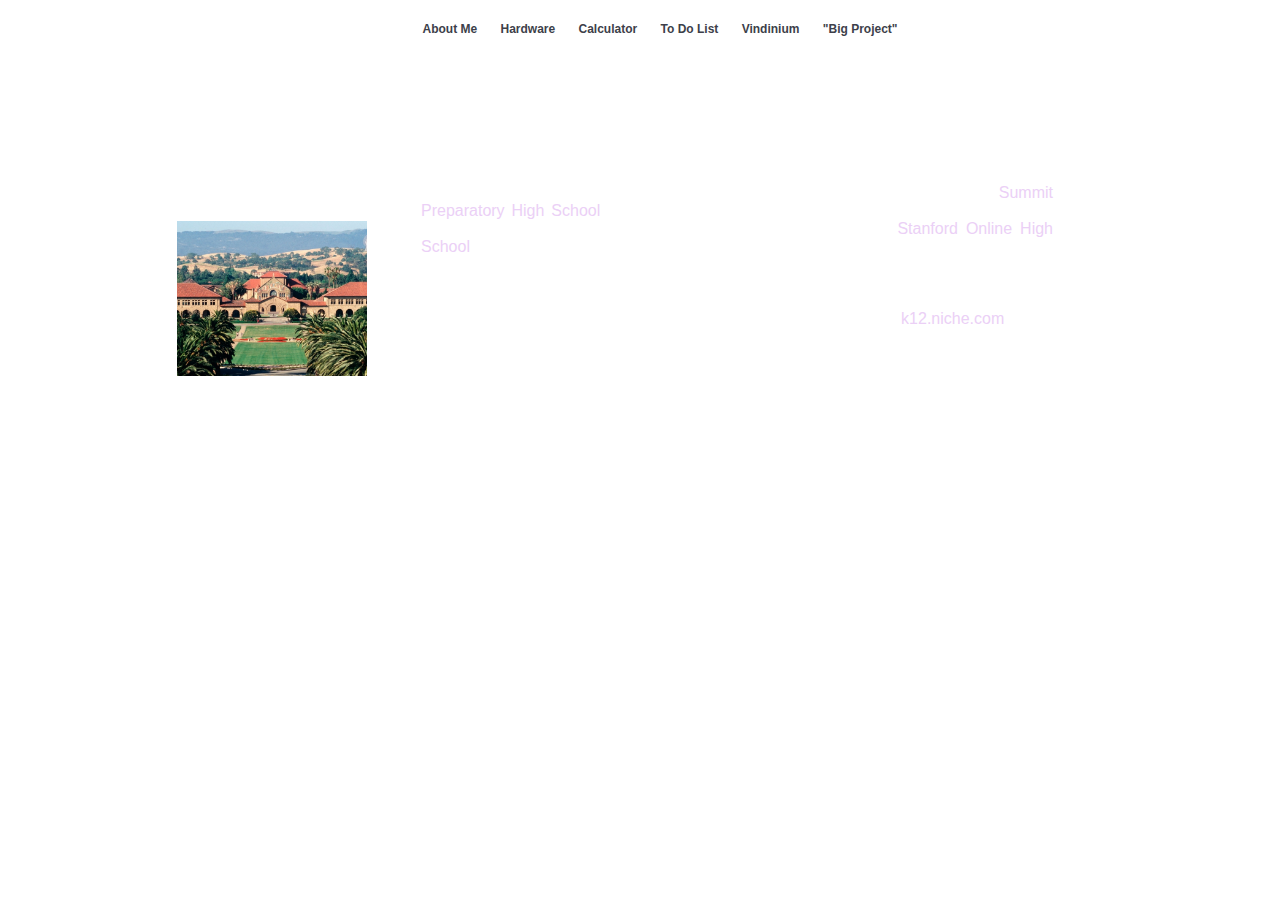
==== index.html @ ab04ad52 "first commit" ====
<!doctype html>
<html lang="en">

<head>
    <meta charset="UTF-8">
    <title>nicole's website</title>
    <link rel="stylesheet" href="navbar.css" type="text/css" />
</head>

<body>
  <ul id="navbar"> 
  <li><a href="index.html">About Me</a></li>
  <li><a href="hardware.html">Hardware</a></li>
  <li><a href="calc.html">Calculator</a></li>
  <li><a href="todo.html">To Do List</a></li>
  <li><a href="vind.html">Vindinium</a></li>
  <li><a href="bigproject.html">"Big Project"</a></li>
  </ul>
  

  <h1> about me </h1>
  <!--<h2> nicole </h2>-->

 <h3> 37.7749°N, 122.4194°W</h3>

<div class="container"> 

<div class="imgcontainer">
    <img src="images/stanfordu.jpg"
         alt="high"
         class="#" />
    <!--
    <div class="transbox">
        <img style="width:100%;" src="images/summitpreptransp.png"
        alt="summit preparatory charter high school logo"
        class="csimages" />
    </div>

 <img src="images/stanfordohs.png"
     alt="stanford online high school rep"
     class="csimages" 
     class="transbox"/> -->
</div>

<p>I am currently enrolled as a junior in two schools! My primary high school is <a href="summitprep.summitps.org">Summit Preparatory High School</a>, located in Redwood City, CA.
 My second high school is not your brick and mortar school, as can be inferred by its name, <a href="ohs.stanford.edu">Stanford Online High School</a>, or formerly known as Stanford's Education Program for Gifted Youth.
Both schools are relatively new, but are both top ranked! Summit Preparatory has consistently been mentioned in countless articles for its innovative design and support from tycoons like the Zuckerbergs. 
Though it is only in it's tenth year, Stanford Online High School has been ranked the #3 private high school in America by the reputable <a href="k12.niche.com">k12.niche.com</a>.
Thus, I have immense school pride for both (go huskies and pixels!)
<br> <br>Ever since I could be carried as a child, I have been priviledged to see the world with my family.
I have travelled to countries like Mexico, Japan, Taiwan, Thailand, Cambodia, and Italy.</p>
</div>

<div class="container">
    
    <div class="favorite-things">
        <h3>(some of my) favorite things!</h3>
        <ul>
            <li>a good movie, especially teen cult classics</li>
            <li>artists: muna, lany, and twenty one pilots!
            <li>books: the botany of desire, the god of small things</li>
        </ul>
    </div>
    
    <div class="hobbies">
        <h3>hobbies and the like</h3>
        <p>(draft) it's 1am and I don't want to think please ignore// I enjoy volleyball, molecular biology/research, learning new things (and forgetting them), and exploring both local and global places!</p>
    </div>
    
</div>

<iframe 
    src="https://embed.spotify.com/follow/1/?uri=spotify:user:12140379167&size=basic&theme=light&show-count=0" 
    width="200" 
    height="25" 
    scrolling="no" 
    frameborder="0"
    style="border:none; overflow:hidden;" 
    allowtransparency="true"> </iframe> </li>
            
</body>

</html>
---- navbar.css ----
/*general applications & classes*/
body {
    font-family: helvetica;
    text-align: center;
    color: white;
    background: url(http://static.thousandwonders.net/Annapurna.640.7708.jpg);
}

p {
   margin-left: 50px;
   margin-right: 50px;
   text-align: justify; 
   font-size: 16px;
} 

a:link {
    color: #EBD0F6;
    text-decoration: none;
}

a:hover {
    color: #FFFFFF;
    text-decoration: none;
}

* {
    /*border:2px solid black;*/
}

/*navigation bar*/
#navbar {
  text-align: center;
  font-family: helvetica;
  font-size: 12px;
  font-weight: bold;
  background-color: #FFFFFF;
 }
 
 #navbar li {
  display: inline-block;
  padding: 10px;
  background-color: transparent;
 } 
 
 #navbar a {
  color: #3d3f4a;
 }

/*heading!*/
h1 {
  font-weight: bold oblique;
  padding: 1px 1px 0px 1px; 
}

/* "who am i?" */
.container > * {
    display: inline-block;
    vertical-align: middle;
    /*border:2px solid black;*/
}

.imgcontainer > * {
    /*display: list-item;*/
    text-align: center;
    width: 100%;
}
    
.imgcontainer {
    width: 15%;
}

.transbox {
    background-color: #E9E9EA;
    opacity: 0.6;
    filter: alpha(opacity=);
    width: 80%;
    margin:0;
}

.container > p {
    width: 50%;
}

/* favorite things*/

.favorite-things {
    width: 40%;
    text-align: left;
}

.hobbies {
    width: 40%;
}
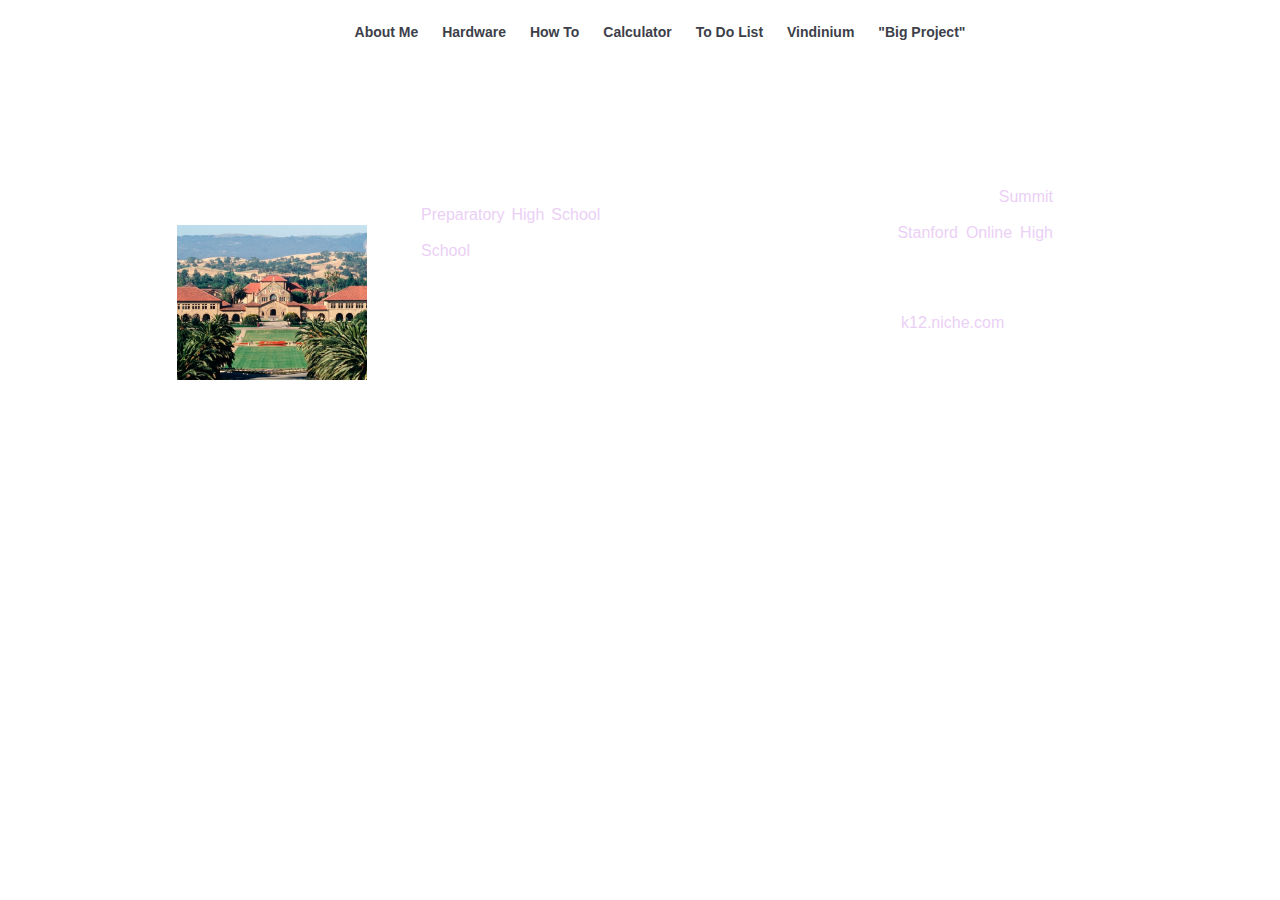
==== commit 8a761ffe: "first commit" ====
--- a/index.html
+++ b/index.html
@@ -11,13 +11,13 @@
   <ul id="navbar"> 
   <li><a href="index.html">About Me</a></li>
   <li><a href="hardware.html">Hardware</a></li>
+  <li><a href="howto.html">How To</a></li>
   <li><a href="calc.html">Calculator</a></li>
   <li><a href="todo.html">To Do List</a></li>
   <li><a href="vind.html">Vindinium</a></li>
   <li><a href="bigproject.html">"Big Project"</a></li>
   </ul>
   
-
   <h1> about me </h1>
   <!--<h2> nicole </h2>-->
 
@@ -27,8 +27,9 @@
 
 <div class="imgcontainer">
     <img src="images/stanfordu.jpg"
-         alt="high"
-         class="#" />
+         alt="high school"
+         class="csimages"
+         style="border:white 1px;" />
     <!--
     <div class="transbox">
         <img style="width:100%;" src="images/summitpreptransp.png"
@@ -56,27 +57,23 @@
     <div class="favorite-things">
         <h3>(some of my) favorite things!</h3>
         <ul>
-            <li>a good movie, especially teen cult classics</li>
-            <li>artists: muna, lany, and twenty one pilots!
+            <li>a good movie (especially teen cult classics)</li>
+            <li>finding new places</li>
             <li>books: the botany of desire, the god of small things</li>
+            <li>music groups: muna, lany, and twenty one pilots!</li>
+            <iframe src="https://embed.spotify.com/follow/1/?uri=spotify:user:12140379167&size=basic&theme=light&show-count=0" width="200" height="25" scrolling="no" frameborder="0"style="border:none; overflow:hidden;" allowtransparency="true"> </iframe> </li>
         </ul>
     </div>
     
     <div class="hobbies">
-        <h3>hobbies and the like</h3>
-        <p>(draft) it's 1am and I don't want to think please ignore// I enjoy volleyball, molecular biology/research, learning new things (and forgetting them), and exploring both local and global places!</p>
+        <h3>hobbies & whatnot</h3>
+        <p>In addition to my academics, I enjoy doing several things outside of school. Right after school I typically go to volleyball! 
+        In the past I had played libero, but this year I'm an outside hitter and play all around. Also in pursuit of my passion,
+        attend class in AP sciences afterwards (as mentioned with Stanford OHS). I also have had experience in molecular biological research,
+        so I spend much time learning about it. In the future, I hope to pursue a career where I can apply these interests!</p>
     </div>
     
 </div>
-
-<iframe 
-    src="https://embed.spotify.com/follow/1/?uri=spotify:user:12140379167&size=basic&theme=light&show-count=0" 
-    width="200" 
-    height="25" 
-    scrolling="no" 
-    frameborder="0"
-    style="border:none; overflow:hidden;" 
-    allowtransparency="true"> </iframe> </li>
             
 </body>
 
--- a/navbar.css
+++ b/navbar.css
@@ -4,6 +4,7 @@
     text-align: center;
     color: white;
     background: url(http://static.thousandwonders.net/Annapurna.640.7708.jpg);
+    background-size: cover;
 }
 
 p {
@@ -13,7 +14,7 @@
    font-size: 16px;
 } 
 
-a:link {
+a {
     color: #EBD0F6;
     text-decoration: none;
 }
@@ -31,7 +32,7 @@
 #navbar {
   text-align: center;
   font-family: helvetica;
-  font-size: 12px;
+  font-size: 14px;
   font-weight: bold;
   background-color: #FFFFFF;
  }
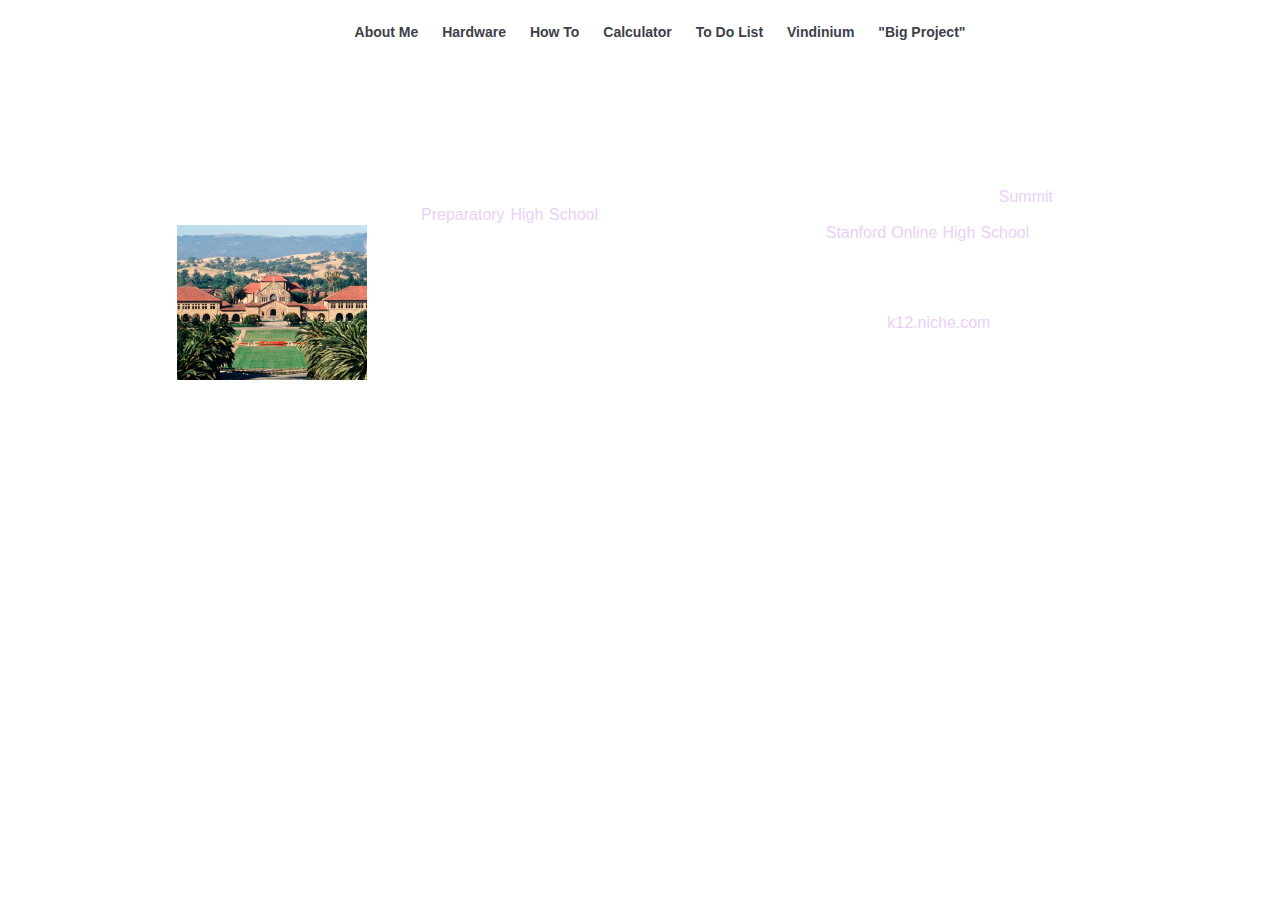
==== commit b28b8922: "update" ====
--- a/index.html
+++ b/index.html
@@ -44,7 +44,7 @@
 </div>
 
 <p>I am currently enrolled as a junior in two schools! My primary high school is <a href="summitprep.summitps.org">Summit Preparatory High School</a>, located in Redwood City, CA.
- My second high school is not your brick and mortar school, as can be inferred by its name, <a href="ohs.stanford.edu">Stanford Online High School</a>, or formerly known as Stanford's Education Program for Gifted Youth.
+ My second high school is not a brick and mortar school, as can be inferred by its name, <a href="ohs.stanford.edu">Stanford Online High School</a>, or formerly known as Stanford's Education Program for Gifted Youth.
 Both schools are relatively new, but are both top ranked! Summit Preparatory has consistently been mentioned in countless articles for its innovative design and support from tycoons like the Zuckerbergs. 
 Though it is only in it's tenth year, Stanford Online High School has been ranked the #3 private high school in America by the reputable <a href="k12.niche.com">k12.niche.com</a>.
 Thus, I have immense school pride for both (go huskies and pixels!)
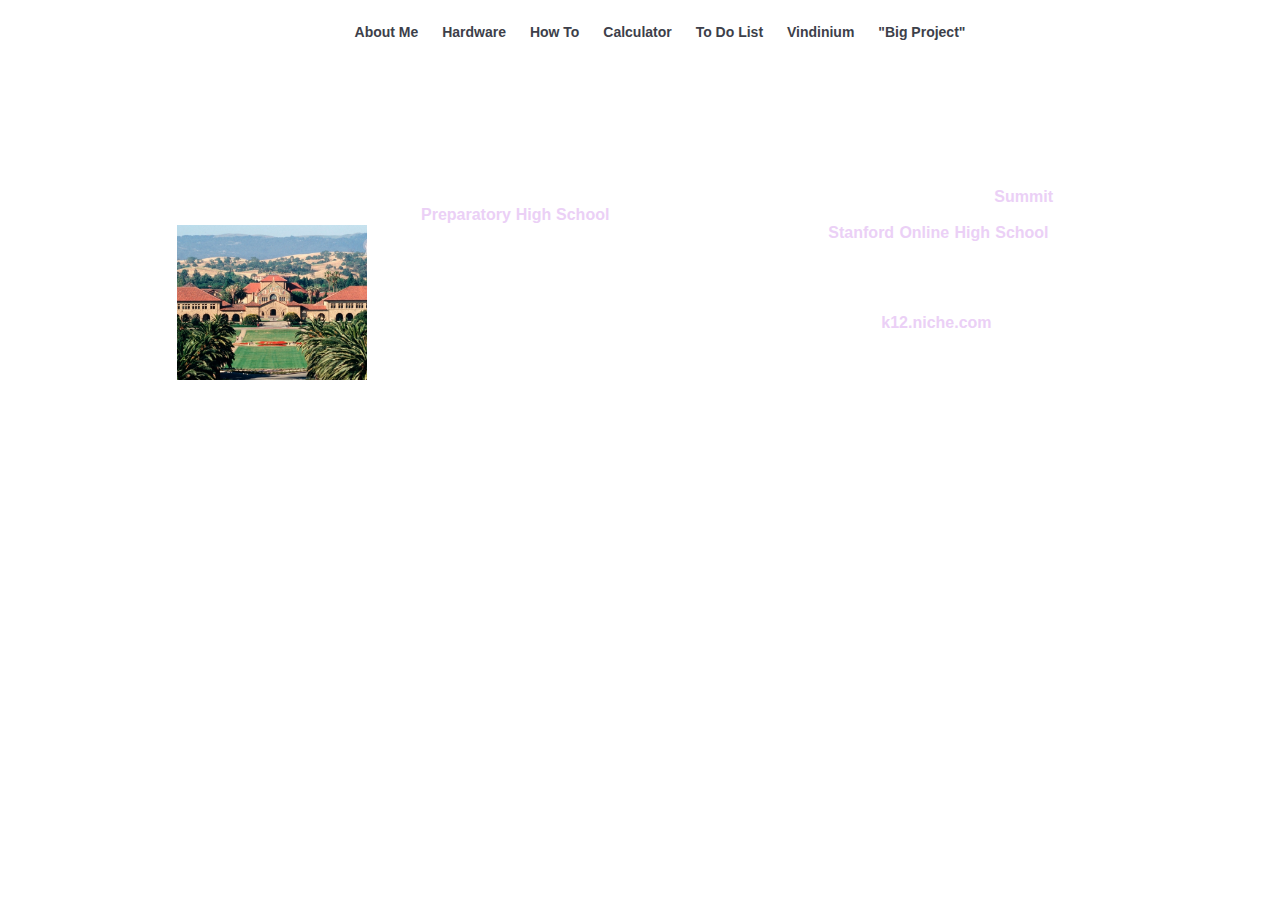
==== commit ca4afd2f: "update" ====
--- a/index.html
+++ b/index.html
@@ -1,13 +1,108 @@
 <!doctype html>
 <html lang="en">
-
 <head>
     <meta charset="UTF-8">
     <title>nicole's website</title>
     <link rel="stylesheet" href="navbar.css" type="text/css" />
 </head>
+<body>
+<style>
+    /*general applications & classes*/
+body {
+    font-family: helvetica;
+    text-align: center;
+    color: white;
+    background: url(http://static.thousandwonders.net/Annapurna.640.7708.jpg);
+    background-size: cover;
+}
 
-<body>
+p {
+   margin-left: 50px;
+   margin-right: 50px;
+   text-align: justify; 
+   font-size: 16px;
+} 
+
+a {
+    color: #EBD0F6;
+    text-decoration: none;
+}
+
+a:hover {
+    color: #FFFFFF;
+    text-decoration: none;
+}
+
+/* * {
+border:2px solid black;
+} */
+
+/*navigation bar*/
+#navbar {
+  text-align: center;
+  font-family: helvetica;
+  font-size: 14px;
+  font-weight: bold;
+  background-color: #FFFFFF;
+ }
+ 
+ #navbar li {
+  display: inline-block;
+  padding: 10px;
+  background-color: transparent;
+ } 
+ 
+ #navbar a {
+  color: #3d3f4a;
+ }
+
+/*heading!*/
+h1 {
+  font-weight: bold oblique;
+  padding: 1px 1px 0px 1px; 
+}
+
+/* "who am i?" */
+.container > * {
+    display: inline-block;
+    vertical-align: middle;
+    /*border:2px solid black;*/
+}
+
+.imgcontainer > * {
+    /*display: list-item;*/
+    text-align: center;
+    width: 100%;
+}
+    
+.imgcontainer {
+    width: 15%;
+}
+
+.transbox {
+    background-color: #E9E9EA;
+    opacity: 0.6;
+    filter: alpha(opacity=);
+    width: 80%;
+    margin:0;
+}
+
+.container > p {
+    width: 50%;
+}
+
+/* favorite things*/
+
+.favorite-things {
+    width: 40%;
+    text-align: left;
+}
+
+.hobbies {
+    width: 40%;
+}
+</style>
+
   <ul id="navbar"> 
   <li><a href="index.html">About Me</a></li>
   <li><a href="hardware.html">Hardware</a></li>
@@ -43,10 +138,10 @@
      class="transbox"/> -->
 </div>
 
-<p>I am currently enrolled as a junior in two schools! My primary high school is <a href="summitprep.summitps.org">Summit Preparatory High School</a>, located in Redwood City, CA.
- My second high school is not a brick and mortar school, as can be inferred by its name, <a href="ohs.stanford.edu">Stanford Online High School</a>, or formerly known as Stanford's Education Program for Gifted Youth.
+<p>I am currently enrolled as a junior in two schools! My primary high school is <b><a href="summitprep.summitps.org">Summit Preparatory High School</a></b>, located in Redwood City, CA.
+ My second high school is not a brick and mortar school, as can be inferred by its name, <b><a href="ohs.stanford.edu">Stanford Online High School</a></b>, or formerly known as Stanford's Education Program for Gifted Youth.
 Both schools are relatively new, but are both top ranked! Summit Preparatory has consistently been mentioned in countless articles for its innovative design and support from tycoons like the Zuckerbergs. 
-Though it is only in it's tenth year, Stanford Online High School has been ranked the #3 private high school in America by the reputable <a href="k12.niche.com">k12.niche.com</a>.
+Though it is only in it's tenth year, Stanford Online High School has been ranked the #3 private high school in America by the reputable <b><a href="k12.niche.com">k12.niche.com</a></b>.
 Thus, I have immense school pride for both (go huskies and pixels!)
 <br> <br>Ever since I could be carried as a child, I have been priviledged to see the world with my family.
 I have travelled to countries like Mexico, Japan, Taiwan, Thailand, Cambodia, and Italy.</p>
